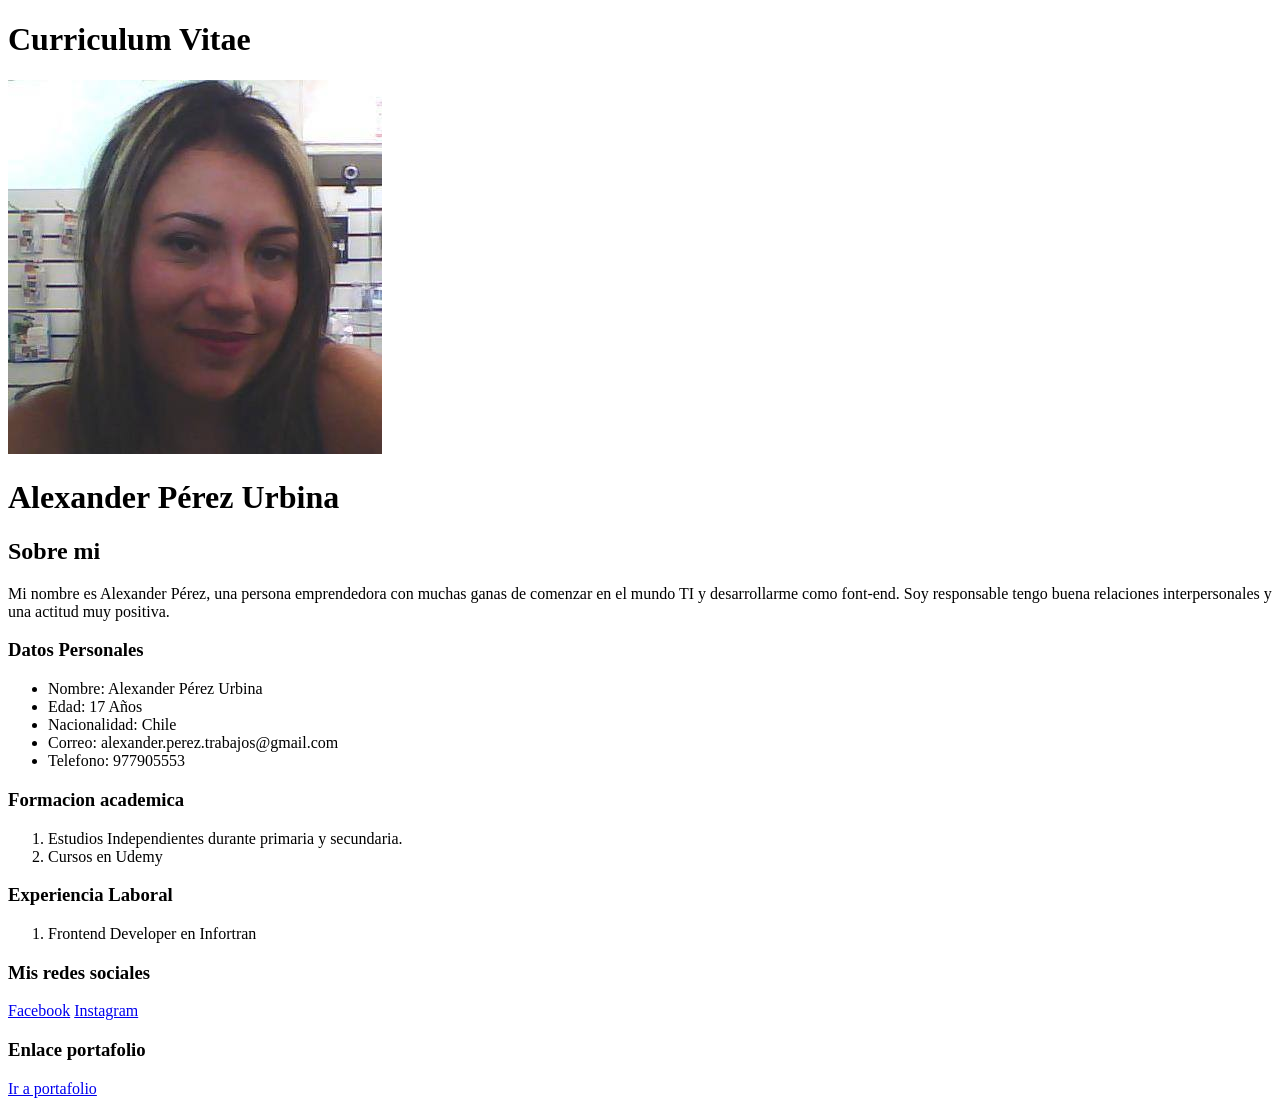
==== index.html @ f5a40ad4 "[init] startup project" ====
<!DOCTYPE html>
<html lang="es">
  <head>
    <meta charset="UTF-8" />
    <meta http-equiv="X-UA-Compatible" content="IE=edge" />
    <meta name="viewport" content="width=device-width, initial-scale=1.0" />
    <link rel="stylesheet" href="./assets/css/styles.css">
    <title>Mi CV</title>
  </head>
  <body>
    <h1>Curriculum Vitae</h1>
    <img src="./assets/img/foto perfil2.jpg" alt="foto perfil" />
    <h1>Alexander Pérez Urbina</h1>
    <h2>Sobre mi</h2>
    <p>
      Mi nombre es Alexander Pérez, una persona emprendedora con muchas ganas de
      comenzar en el mundo TI y desarrollarme como font-end. Soy responsable
      tengo buena relaciones interpersonales y una actitud muy positiva.
    </p>
    <h3>Datos Personales</h3>
    <ul>
      <li>Nombre: Alexander Pérez Urbina</li>
      <li>Edad: 17 Años</li>
      <li>Nacionalidad: Chile</li>
      <li>Correo: alexander.perez.trabajos@gmail.com</li>
      <li>Telefono: 977905553</li>
    </ul>
    <h3>Formacion academica</h3>
    <ol>
      <li>Estudios Independientes durante primaria y secundaria.</li>
      <li>Cursos en Udemy</li>
    </ol>
    <h3>Experiencia Laboral</h3>
    <ol>
      <li>Frontend Developer en Infortran</li>
    </ol>
    <h3>Mis redes sociales</h3>
    <a href="https://www.facebook.com/alexander.perezurbina.10/" target="_blank">Facebook</a>
    <a href="https://www.instagram.com/_alexwishu_/" target="_blank">Instagram</a>
    <h3>Enlace portafolio</h3>
    <a href="/pages/portafolio/index.html" target="_blank">Ir a portafolio</a>
  </body>
</html>
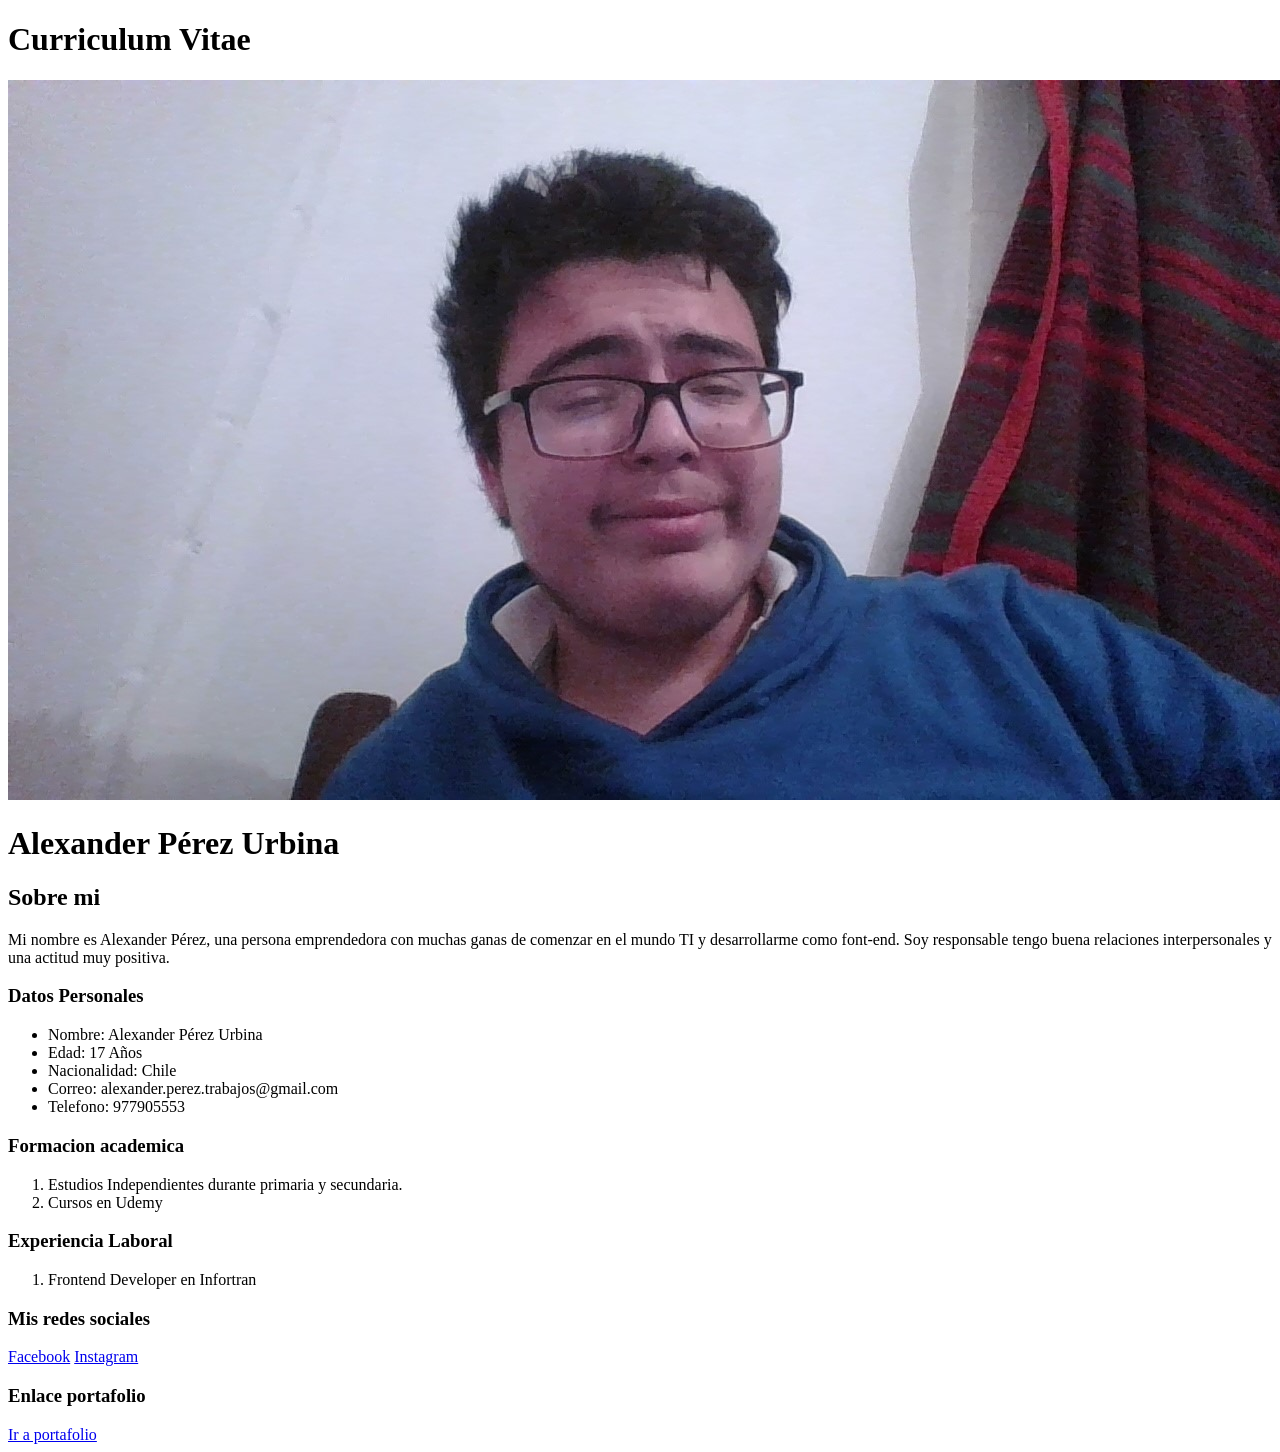
==== commit 1a1e6aee: "se agrega favicon y foto de perfil" ====
--- a/index.html
+++ b/index.html
@@ -4,12 +4,16 @@
     <meta charset="UTF-8" />
     <meta http-equiv="X-UA-Compatible" content="IE=edge" />
     <meta name="viewport" content="width=device-width, initial-scale=1.0" />
-    <link rel="stylesheet" href="./assets/css/styles.css">
+    <link rel="stylesheet" href="./assets/css/styles.css" />
+    <link rel="apple-touch-icon" sizes="180x180" href="/apple-touch-icon.png" />
+    <link rel="icon" type="image/png" sizes="32x32" href="/favicon-32x32.png" />
+    <link rel="icon" type="image/ico" href="./favicon.ico" />
+    <link rel="manifest" href="/site.webmanifest" />
     <title>Mi CV</title>
   </head>
   <body>
     <h1>Curriculum Vitae</h1>
-    <img src="./assets/img/foto perfil2.jpg" alt="foto perfil" />
+    <img src="./assets/img/alex.jpg" alt="foto perfil" />
     <h1>Alexander Pérez Urbina</h1>
     <h2>Sobre mi</h2>
     <p>
@@ -35,8 +39,12 @@
       <li>Frontend Developer en Infortran</li>
     </ol>
     <h3>Mis redes sociales</h3>
-    <a href="https://www.facebook.com/alexander.perezurbina.10/" target="_blank">Facebook</a>
-    <a href="https://www.instagram.com/_alexwishu_/" target="_blank">Instagram</a>
+    <a href="https://www.facebook.com/alexander.perezurbina.10/" target="_blank"
+      >Facebook</a
+    >
+    <a href="https://www.instagram.com/_alexwishu_/" target="_blank"
+      >Instagram</a
+    >
     <h3>Enlace portafolio</h3>
     <a href="/pages/portafolio/index.html" target="_blank">Ir a portafolio</a>
   </body>
